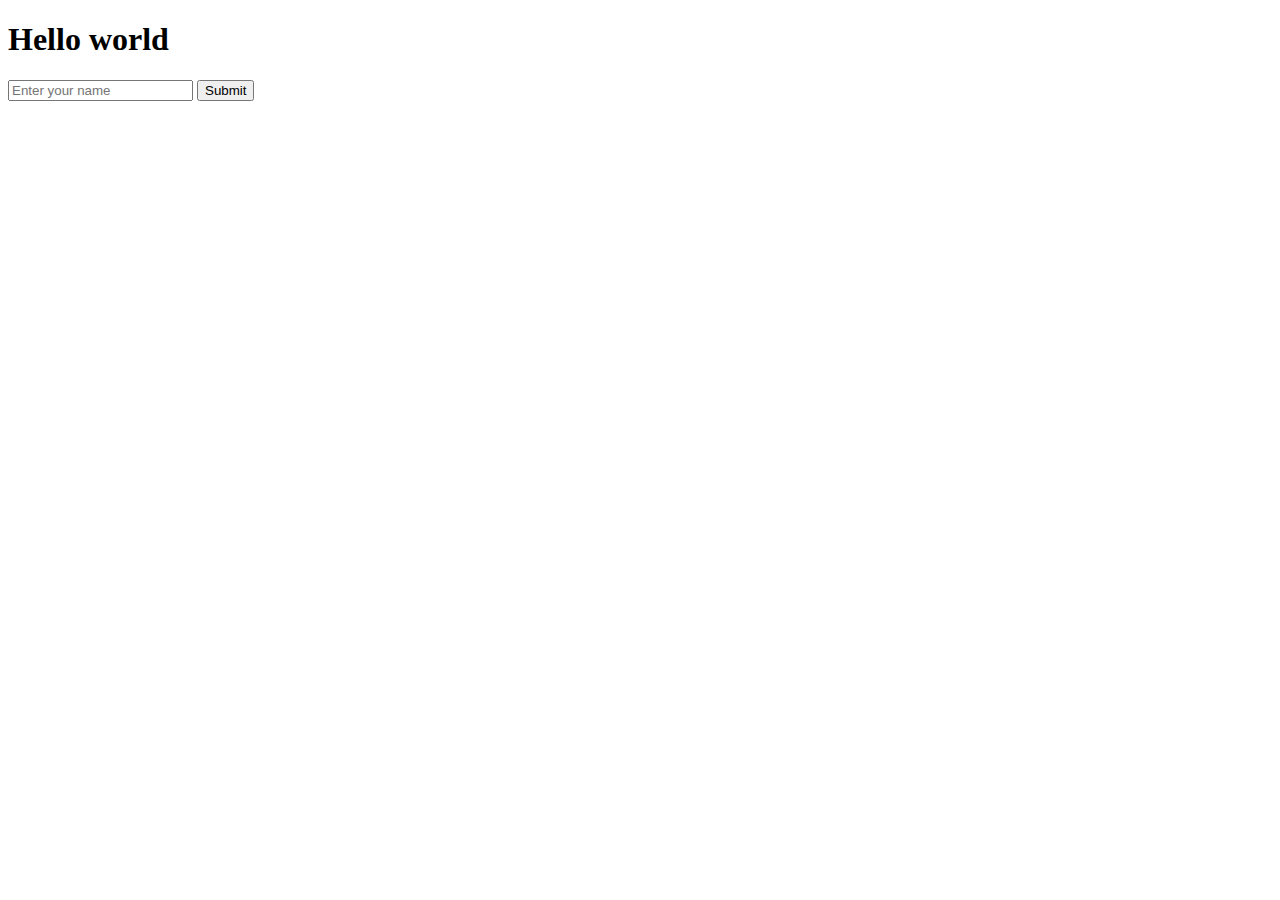
==== index.html @ 116c0d21 "First commit" ====
<!DOCTYPE html>
<html lang="en">
<head>
  <meta charset="UTF-8">
  <title>Title</title>
</head>
<body>
  <h1>Hello world</h1>

  <form>
    <input type="text" id="name" placeholder="Enter your name">
    <button onclick="submitForm()" type="button">Submit</button>
  </form>

  <script src="index.js"></script>

</body>
</html>
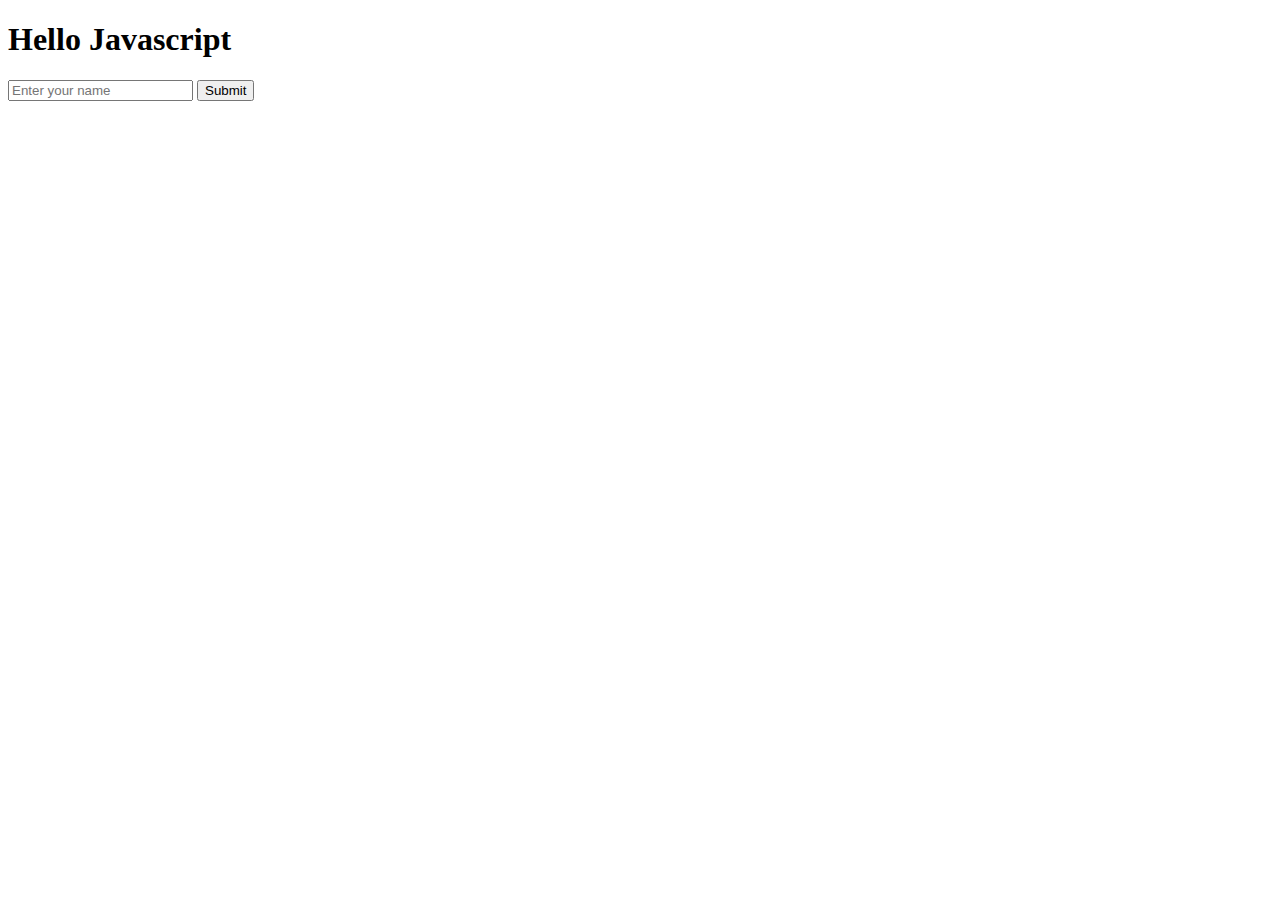
==== commit 39f54b7f: "Change heading" ====
--- a/index.html
+++ b/index.html
@@ -2,10 +2,10 @@
 <html lang="en">
 <head>
   <meta charset="UTF-8">
-  <title>Title</title>
+  <title>Javascript Intro</title>
 </head>
 <body>
-  <h1>Hello world</h1>
+  <h1>Hello Javascript</h1>
 
   <form>
     <input type="text" id="name" placeholder="Enter your name">
